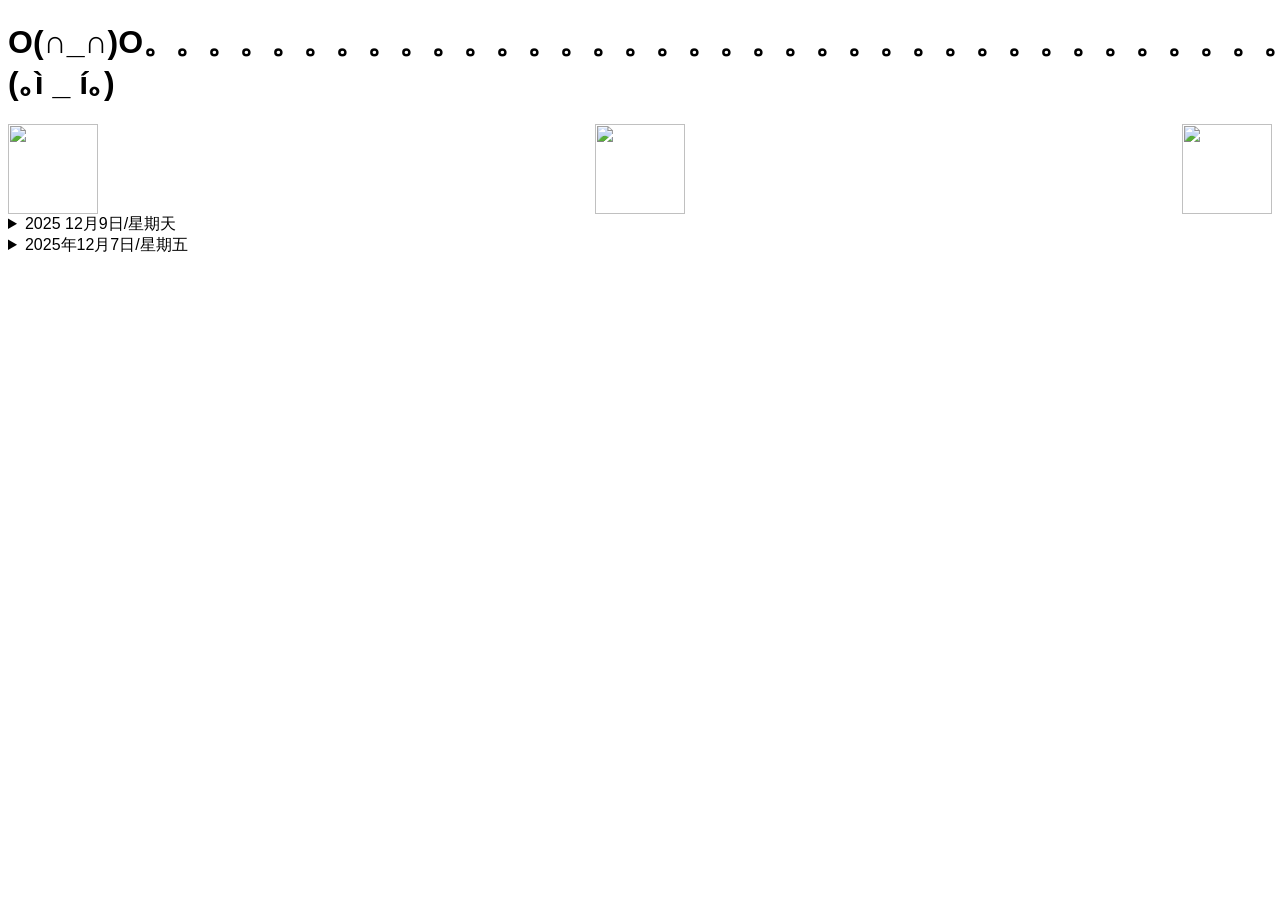
==== index.html @ e9a63046 "Add links" ====
<!DOCTYPE html>
<html>
  <head>
    <meta charset="UTF-8">
    <meta name="viewport" content="width=device-width, initial-scale=1.0">
    <title>The web site of melo1224dy</title>
    <!-- The style.css file allows you to change the look of your web pages.
         If you include the next line in all your web pages, they will all share the same look.
         This makes it easier to make new pages for your site. -->
    <link href="/style.css" rel="stylesheet" type="text/css" media="all">
    
    <style>
        .container {
            display: flex;
            justify-content: space-between;
        }
    </style>
  </head>
  <body>
    <h1>O(∩_∩)O。。。。。。。。。。。。。。。。。。。。。。。。。。。。。。。。。。。。(｡ì _ í｡)</h1>

    <!-- <div class="slide-right">
    <h2>.............*.......*....**.*.w.**..i*...p*..*.*.***..***.*.**..*..***...*.*.....**....*.*......*...**....*.......*.*...............*......... -&nbsp;</span>
    </div> -->

    <p class="marquee">
      <span>.............*.......*....**.*.～歡迎來到我的網站～.**..*...*..*.*.***..***.*.**..*..***...*.*.....**...*.*.*..*.*......*...**....*.......*.*......*.*...*....*.....*.*...............*.........</span>
    </p>
    <p class="marquee marquee2">
      <span>................*.....*.......*....**.*.welcome...to...my..website~*..***.*.**..*..***...*.*.....**....*.*......*...**....*.......*.*....**.*....*.*...*............*.........</span>
    </p>
    <p class="marquee marquee3">
      <span>................*.....*.......*.*.*.**..*..***...*.*.....**....*.*......*...**....*.......*.*....**.*....*.*...*............*.........</span>
    </p>

    <p class="links">
      <span>
        <a href="https://www.instagram.com/melo1224dy/">Instagram</a>
        <a href="https://www.are.na/melody-chiu">Are.na</a>
        <a href="https://neutuis.tumblr.com/">Tumblr</a>
      </span>
    </p>

    <div class="container">
      <img src="gerber1.JPG" width="90" height="90">
      <img src="gerber2.JPG" width="90" height="90">
      <img src="gerber3.JPG" width="90" height="90">
    </div>

    <details>
      <summary>2025 12月9日/星期天</summary>
      <p>
        今天天氣相對來說比前兩個禮拜涼，對於讀書好風氣。昨天跟 Chia 聊得開開心心的。我們很有默契...發現他講中文時候突然有很多話說！我們聊到我門的<a href="https://chiachunhuang.com/door-work,-2025">妄想</a>，交往史，家庭。
      </p>
      <p>
        好像有「hypomanic 輕躁狂 Qīng zào kuáng」了。越來越容易感覺到了。希望我可以認真的跟自己確認一下。我知道我可以的因為我今年發現我有<a href="https://monotropism.org/">「Autism 自閉症 zì bì zhèng」</a>的時候有開始精良問我自己“好不好嗎？不好的話，那你數要什麼呢？”，感覺到跟人互動真的變得比較輕鬆。現在在問我自己<a href="https://savage.love/lovecast/2024/">“我應不應該跟 Jasmine 拘束聯絡？”</a> Jasmine 是一個在 Feeld 上遇到的女生。她是一個很「forward 主動 zhǔdòng」的一個 Romanian domme。但是她非常的甜而且尊重我的「boundaries 界限 jièxiàn」⁄(⁄ ⁄ ⁄ω⁄ ⁄ ⁄)⁄
      </p>
    </details>

    <details>
      <summary>2025年12月7日/星期五</summary>
      <p>
        今天早上我和媽媽去「boxing 拳擊 quánjí」課程。發現我的體力沒有像我以前的厲害，有點失望。看這自己在鏡子立感覺動作很慢。我的下半身特別弱( ̀⌄ ́)
      </p>
      <p>
        我最近和容思情聊得很開行。 我對她的感情很好；有點太好了...我還跟他聊了才三天而已，就跟他告白了 LOL。 沒事，他知道我是應為今年很心痛因為<a href="https://tiltendermachine.substack.com/p/post-1-3-mes">我的好朋友/「lover 愛人」</a>過世。他還提醒我最主要的是「focus on myself and healing 專注於自我療癒 zhuānzhù yú zìwǒ liáo yù」讓我還跟喜歡她的(~_~;) 我們現在是好朋友。她都會叫我"小🐒" O(∩_∩)O
      </p>
      <p>
        還有什麼事呢。。。我最近情緒好多了因為我有乖乖地吃我的藥。而且我的「routine is consistent 作息時間規律了 zuòxí shíjiān guīlǜ le」。最近我的時間規律包括運動，散步，學中文，學毛筆，通過TEFL學怎麼教英文，「crochet 鉤針編織/鉤邊 gōuzhēn biānzhī / gōu biān」，聽音樂，讀書，吃媽媽的健康飯。
      </p>
      <p>
        我現在在讀邱妙津（Qiu MiaoJin）的書：鱷魚手記（Notes of a Crocodile）。Emmeline 說我寫的作文跟他很像。但或許更準確的說法是，我寫的像他的「translator 翻譯者 fānyì zhě」 <a href="https://worldliteraturetoday.org/2020/summer/exploring-translated-lits-ecosystem-conversation-bonnie-huie-veronica-esposito">Bonnie Huie</a>，因為我的作文是用英文寫的。明天要去台北找 Chia 玩，好期待！他也很喜歡這本書。
      </p>
    </details>


  </body>
</html>
---- style.css ----
/* CSS is how you can add style to your website, such as colors, fonts, and positioning of your
   HTML content. To learn how to do something, just try searching Google for questions like
   "how to change link color." */

body {
  background-color: white;
  color: black;
  font-family: "Arial";
}

li { 
  cursor: pointer;  
}

li:not(:last-child) {
    margin-bottom: 5px;
}

.slide-right {
  width: 100%;
  overflow: hidden;
  margin-left: 100px;
  max-width: 700px;
}

.slide-right h2 {
  animation: 2s slide-right 2s forwards;
    transform:translateX(-30%);
}

@keyframes slide-right {
  to {
    transform:translateX(0);
  }
}

.marquee {
  margin: 0 auto;
  white-space: nowrap;
  overflow: hidden;
  position: absolute;
}

.marquee span {
  display: inline-block;
  padding-left: 100%;
  animation: marquee 40s linear infinite;
}

.marquee2 span {
  animation-delay: 8s;
}

.marquee3 span {
  animation-delay: 20s;
}

.links {
  /* margin: 0 auto; */
  margin-left: 100px;
  white-space: nowrap;
  overflow: hidden;
  position: absolute;
}

.links span {
  display: inline-block;
  padding-left: 100%;
  animation: links 10s linear infinite;
}

@keyframes marquee {
  0% {
    transform: translate(0, 0);
  }
  100% {
    transform: translate(-100%, 0);
  }
}

@keyframes links {
  0% {
    transform: translate(0, 0);
  }
  100% {
    transform: translate(-100%, 0);
  }
}
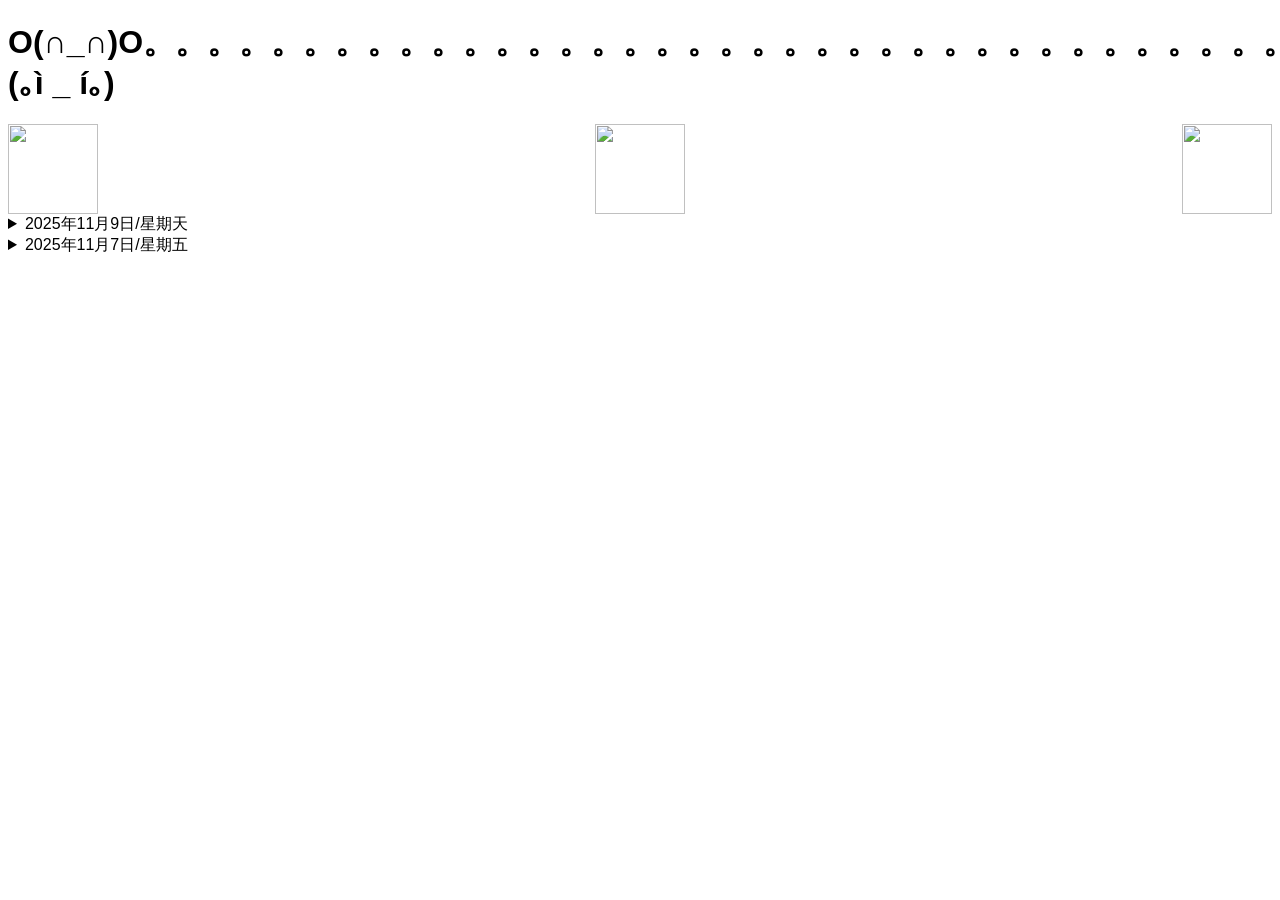
==== commit 161ebe0f: "fix dates" ====
--- a/index.html
+++ b/index.html
@@ -48,7 +48,7 @@
     </div>
 
     <details>
-      <summary>2025 12月9日/星期天</summary>
+      <summary>2025年11月9日/星期天</summary>
       <p>
         今天天氣相對來說比前兩個禮拜涼，對於讀書好風氣。昨天跟 Chia 聊得開開心心的。我們很有默契...發現他講中文時候突然有很多話說！我們聊到我門的<a href="https://chiachunhuang.com/door-work,-2025">妄想</a>，交往史，家庭。
       </p>
@@ -58,7 +58,7 @@
     </details>
 
     <details>
-      <summary>2025年12月7日/星期五</summary>
+      <summary>2025年11月7日/星期五</summary>
       <p>
         今天早上我和媽媽去「boxing 拳擊 quánjí」課程。發現我的體力沒有像我以前的厲害，有點失望。看這自己在鏡子立感覺動作很慢。我的下半身特別弱( ̀⌄ ́)
       </p>
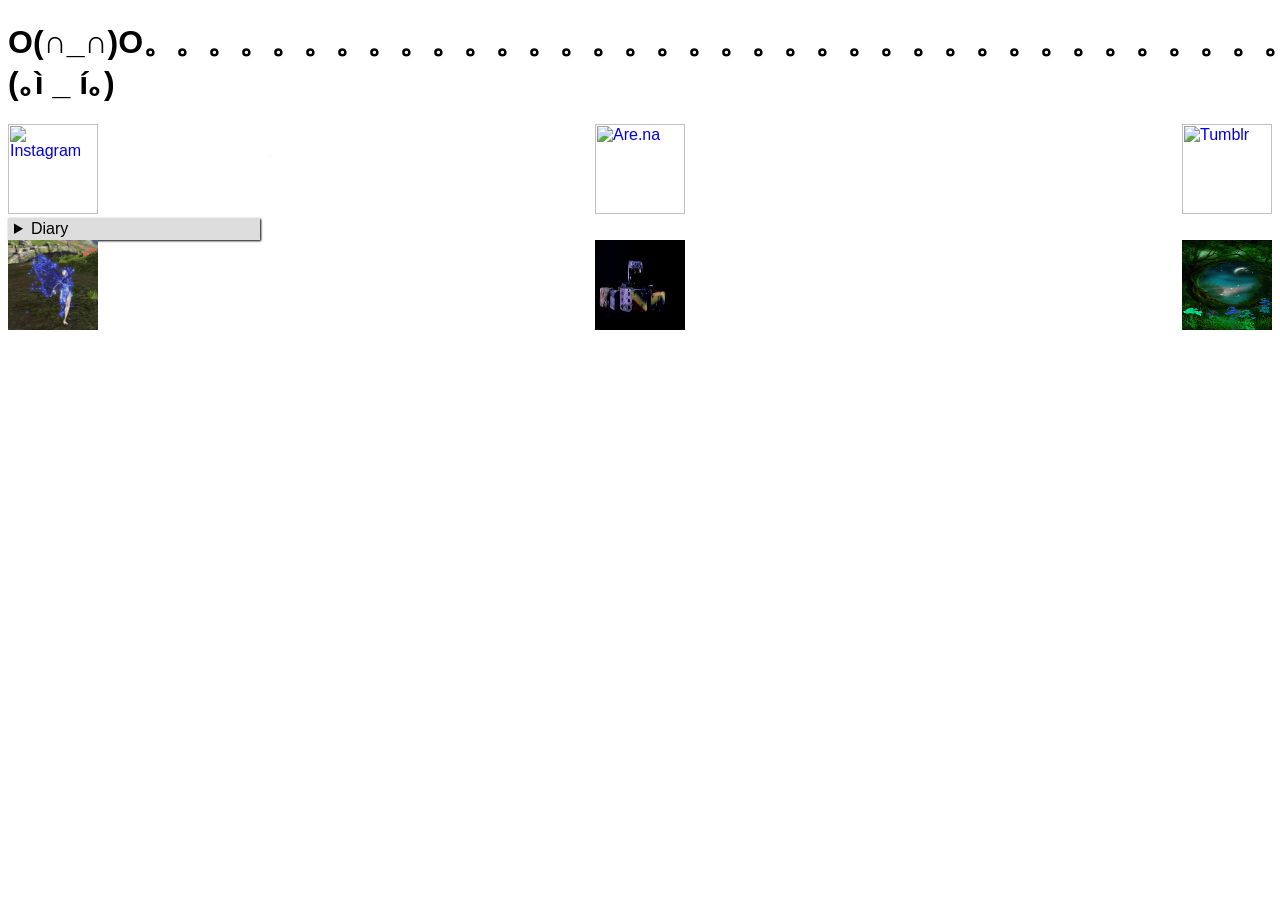
==== commit 3d8f73e5: "Add styling, garden and random view bones" ====
--- a/index.html
+++ b/index.html
@@ -35,43 +35,74 @@
 
     <p class="links">
       <span>
-        <a href="https://www.instagram.com/melo1224dy/">Instagram</a>
-        <a href="https://www.are.na/melody-chiu">Are.na</a>
-        <a href="https://neutuis.tumblr.com/">Tumblr</a>
+        <a href="index.html">Index</a>
+        <a href="random.html">Random</a>
+        <a href="garden.html">Garden</a>
       </span>
     </p>
 
     <div class="container">
-      <img src="gerber1.JPG" width="90" height="90">
-      <img src="gerber2.JPG" width="90" height="90">
-      <img src="gerber3.JPG" width="90" height="90">
+      <div class="brightness-image">
+        <a href="https://www.instagram.com/melo1224dy/"><img src="gerber1.JPG" width="90" height="90" title="Instagram"></a>
+      </div>
+      <div class="brightness-image">
+        <a href="https://www.are.na/melody-chiu"><img src="gerber2.JPG" width="90" height="90" title="Are.na"></a>
+      </div>
+      <div class="brightness-image">
+        <a href="https://neutuis.tumblr.com/"><img src="gerber3.JPG" width="90" height="90" title="Tumblr"></a>
+      </div>
     </div>
 
-    <details>
-      <summary>2025年11月9日/星期天</summary>
-      <p>
-        今天天氣相對來說比前兩個禮拜涼，對於讀書好風氣。昨天跟 Chia 聊得開開心心的。我們很有默契...發現他講中文時候突然有很多話說！我們聊到我門的<a href="https://chiachunhuang.com/door-work,-2025">妄想</a>，交往史，家庭。
-      </p>
-      <p>
-        好像有「hypomanic 輕躁狂 Qīng zào kuáng」了。越來越容易感覺到了。希望我可以認真的跟自己確認一下。我知道我可以的因為我今年發現我有<a href="https://monotropism.org/">「Autism 自閉症 zì bì zhèng」</a>的時候有開始精良問我自己“好不好嗎？不好的話，那你數要什麼呢？”，感覺到跟人互動真的變得比較輕鬆。現在在問我自己<a href="https://savage.love/lovecast/2024/">“我應不應該跟 Jasmine 拘束聯絡？”</a> Jasmine 是一個在 Feeld 上遇到的女生。她是一個很「forward 主動 zhǔdòng」的一個 Romanian domme。但是她非常的甜而且尊重我的「boundaries 界限 jièxiàn」⁄(⁄ ⁄ ⁄ω⁄ ⁄ ⁄)⁄
-      </p>
-    </details>
+    
+    <div class="container">
+      <details>
+        <summary>Diary</summary>
+          <details>
+            <summary>2025年11月9日/星期天</summary>
+            <p>
+              今天天氣相對來說比前兩個禮拜涼，對於讀書好風氣。昨天跟 Chia 聊得開開心心的。我們很有默契...發現他講中文時候突然有很多話說！我們聊到我門的<a href="https://chiachunhuang.com/door-work,-2025">妄想</a>，交往史，家庭。
+            </p>
+            <p>
+              好像有「hypomanic 輕躁狂 Qīng zào kuáng」了。越來越容易感覺到了。希望我可以認真的跟自己確認一下。我知道我可以的因為我今年發現我有<a href="https://monotropism.org/">「Autism 自閉症 zì bì zhèng」</a>的時候有開始精良問我自己“好不好嗎？不好的話，那你數要什麼呢？”，感覺到跟人互動真的變得比較輕鬆。現在在問我自己<a href="https://savage.love/lovecast/2024/">“我應不應該跟 Jasmine 拘束聯絡？”</a> Jasmine 是一個在 Feeld 上遇到的女生。她是一個很「forward 主動 zhǔdòng」的一個 Romanian domme。但是她非常的甜而且尊重我的「boundaries 界限 jièxiàn」⁄(⁄ ⁄ ⁄ω⁄ ⁄ ⁄)⁄
+            </p>
+          </details>
 
-    <details>
-      <summary>2025年11月7日/星期五</summary>
-      <p>
-        今天早上我和媽媽去「boxing 拳擊 quánjí」課程。發現我的體力沒有像我以前的厲害，有點失望。看這自己在鏡子立感覺動作很慢。我的下半身特別弱( ̀⌄ ́)
-      </p>
-      <p>
-        我最近和容思情聊得很開行。 我對她的感情很好；有點太好了...我還跟他聊了才三天而已，就跟他告白了 LOL。 沒事，他知道我是應為今年很心痛因為<a href="https://tiltendermachine.substack.com/p/post-1-3-mes">我的好朋友/「lover 愛人」</a>過世。他還提醒我最主要的是「focus on myself and healing 專注於自我療癒 zhuānzhù yú zìwǒ liáo yù」讓我還跟喜歡她的(~_~;) 我們現在是好朋友。她都會叫我"小🐒" O(∩_∩)O
-      </p>
-      <p>
-        還有什麼事呢。。。我最近情緒好多了因為我有乖乖地吃我的藥。而且我的「routine is consistent 作息時間規律了 zuòxí shíjiān guīlǜ le」。最近我的時間規律包括運動，散步，學中文，學毛筆，通過TEFL學怎麼教英文，「crochet 鉤針編織/鉤邊 gōuzhēn biānzhī / gōu biān」，聽音樂，讀書，吃媽媽的健康飯。
-      </p>
-      <p>
-        我現在在讀邱妙津（Qiu MiaoJin）的書：鱷魚手記（Notes of a Crocodile）。Emmeline 說我寫的作文跟他很像。但或許更準確的說法是，我寫的像他的「translator 翻譯者 fānyì zhě」 <a href="https://worldliteraturetoday.org/2020/summer/exploring-translated-lits-ecosystem-conversation-bonnie-huie-veronica-esposito">Bonnie Huie</a>，因為我的作文是用英文寫的。明天要去台北找 Chia 玩，好期待！他也很喜歡這本書。
-      </p>
-    </details>
+          <details>
+            <summary>2025年11月7日/星期五</summary>
+            <p>
+              今天早上我和媽媽去「boxing 拳擊 quánjí」課程。發現我的體力沒有像我以前的厲害，有點失望。看這自己在鏡子立感覺動作很慢。我的下半身特別弱( ̀⌄ ́)
+            </p>
+            <p>
+              我最近和容思情聊得很開行。 我對她的感情很好；有點太好了...我還跟他聊了才三天而已，就跟他告白了 LOL。 沒事，他知道我是應為今年很心痛因為<a href="https://tiltendermachine.substack.com/p/post-1-3-mes">我的好朋友/「lover 愛人」</a>過世。他還提醒我最主要的是「focus on myself and healing 專注於自我療癒 zhuānzhù yú zìwǒ liáo yù」讓我還跟喜歡她的(~_~;) 我們現在是好朋友。她都會叫我"小🐒" O(∩_∩)O
+            </p>
+            <p>
+              還有什麼事呢。。。我最近情緒好多了因為我有乖乖地吃我的藥。而且我的「routine is consistent 作息時間規律了 zuòxí shíjiān guīlǜ le」。最近我的時間規律包括運動，散步，學中文，學毛筆，通過TEFL學怎麼教英文，「crochet 鉤針編織/鉤邊 gōuzhēn biānzhī / gōu biān」，聽音樂，讀書，吃媽媽的健康飯。
+            </p>
+            <p>
+              我現在在讀邱妙津（Qiu MiaoJin）的書：鱷魚手記（Notes of a Crocodile）。Emmeline 說我寫的作文跟他很像。但或許更準確的說法是，我寫的像他的「translator 翻譯者 fānyì zhě」 <a href="https://worldliteraturetoday.org/2020/summer/exploring-translated-lits-ecosystem-conversation-bonnie-huie-veronica-esposito">Bonnie Huie</a>，因為我的作文是用英文寫的。明天要去台北找 Chia 玩，好期待！他也很喜歡這本書。
+            </p>
+          </details>
+
+      <details>
+        <summary>test-title</summary>
+          <details>
+            <summary>test-summary</summary>
+            <p>
+              test-text
+            </p>
+    </div>
+
+    <div class="container">
+        <div class="brightness-image">
+          <a href="index.html"><img src="fairy.gif" width="90" height="90" title="Go to a Indexeded View"></a>
+        </div>
+        <div class="brightness-image">
+          <a href="random.html"><img src="dice.gif" width="90" height="90" title="Go to a Random Page"></a>
+        </div>
+        <div class="brightness-image">
+          <a href="garden.html"><img src="forest.gif" width="90" height="90" title="Go to Garden View"></a>
+        </div>
+    </div>
 
 
   </body>
--- a/style.css
+++ b/style.css
@@ -69,6 +69,14 @@
   animation: links 10s linear infinite;
 }
 
+.brightness-image {
+    transition: filter 0.3s ease;
+}
+
+.brightness-image:hover {
+    filter: brightness(1.4); /* Increase brightness by 40% */
+}
+
 @keyframes marquee {
   0% {
     transform: translate(0, 0);
@@ -86,3 +94,28 @@
     transform: translate(-100%, 0);
   }
 }
+
+details {
+  width: 80%;
+}
+
+details > summary {
+  padding: 2px 6px;
+  width: 15em;
+  background-color: #dddddd;
+  border: none;
+  box-shadow: 1px 1px 2px rgb(0, 0, 0);
+  cursor: pointer;
+}
+
+details > p {
+  border-radius: 0 0 10px 10px;
+  background-color: #dddddd;
+  padding: 2px 6px;
+  margin: 0;
+  box-shadow: 1px 1px 2px rgb(0, 0, 0);
+}
+
+details:open > summary {
+  background-color: #ccccff;
+}
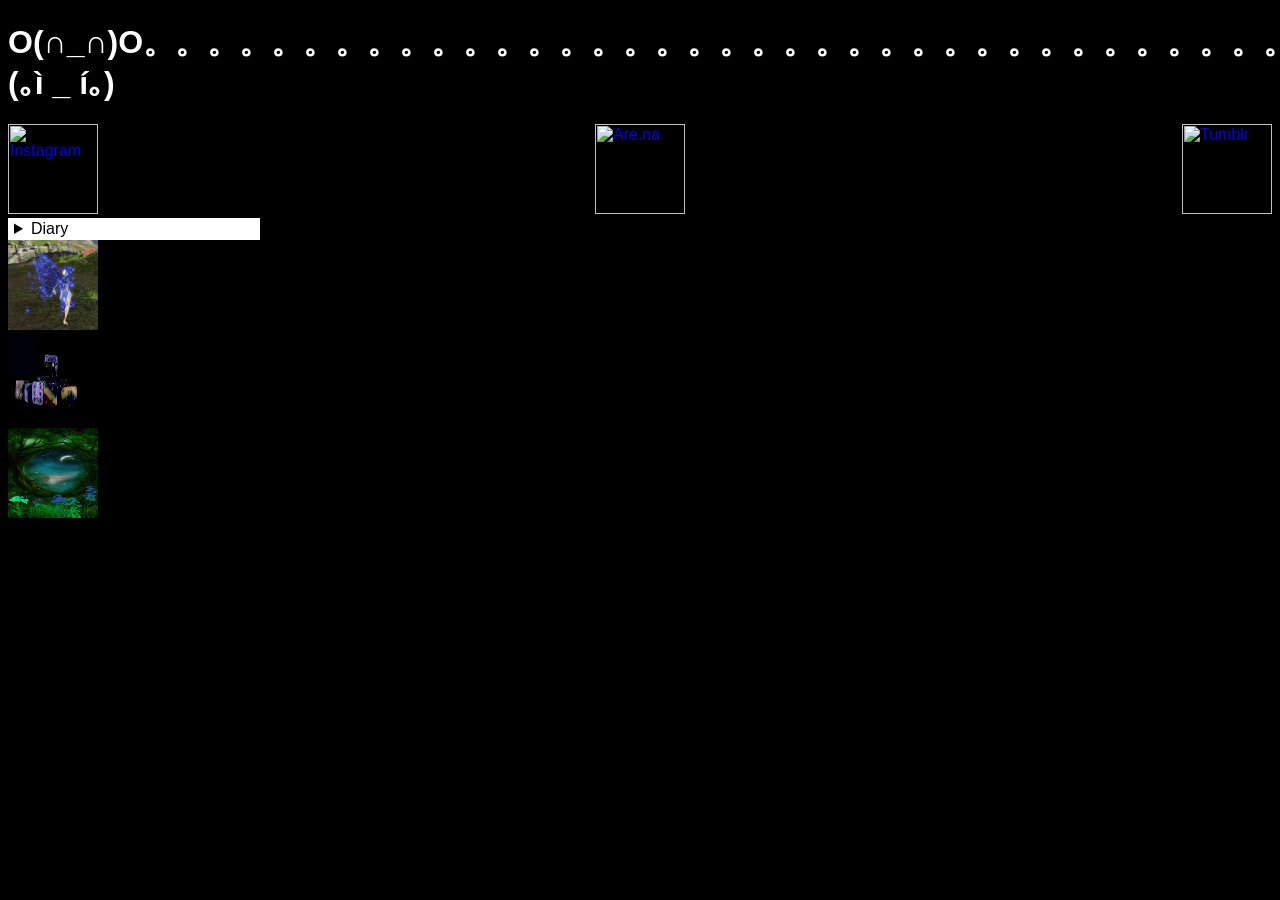
==== commit fa986ad8: "Change to dark mode" ====
--- a/index.html
+++ b/index.html
@@ -93,6 +93,7 @@
     </div>
 
     <div class="container">
+      <div id="view-options">
         <div class="brightness-image">
           <a href="index.html"><img src="fairy.gif" width="90" height="90" title="Go to a Indexeded View"></a>
         </div>
@@ -102,8 +103,8 @@
         <div class="brightness-image">
           <a href="garden.html"><img src="forest.gif" width="90" height="90" title="Go to Garden View"></a>
         </div>
+      </div>
     </div>
-
 
   </body>
 </html>
--- a/style.css
+++ b/style.css
@@ -3,8 +3,8 @@
    "how to change link color." */
 
 body {
-  background-color: white;
-  color: black;
+  background-color: rgb(0, 0, 0);
+  color: rgb(255, 255, 255);
   font-family: "Arial";
 }
 
@@ -102,7 +102,8 @@
 details > summary {
   padding: 2px 6px;
   width: 15em;
-  background-color: #dddddd;
+  background-color: #ffffff;
+  color: rgb(0, 0, 0);
   border: none;
   box-shadow: 1px 1px 2px rgb(0, 0, 0);
   cursor: pointer;
@@ -110,12 +111,21 @@
 
 details > p {
   border-radius: 0 0 10px 10px;
-  background-color: #dddddd;
+  background-color: #ffffff;
+  color: rgb(0, 0, 0);
   padding: 2px 6px;
   margin: 0;
-  box-shadow: 1px 1px 2px rgb(0, 0, 0);
+  box-shadow: 1px 1px 2px rgb(255, 255, 255);
 }
 
 details:open > summary {
-  background-color: #ccccff;
+  background-color: #ccccffd4;
 }
+
+#container {
+    position: relative;
+}
+#view-options {
+    position: relative;
+    bottom: 0;
+}
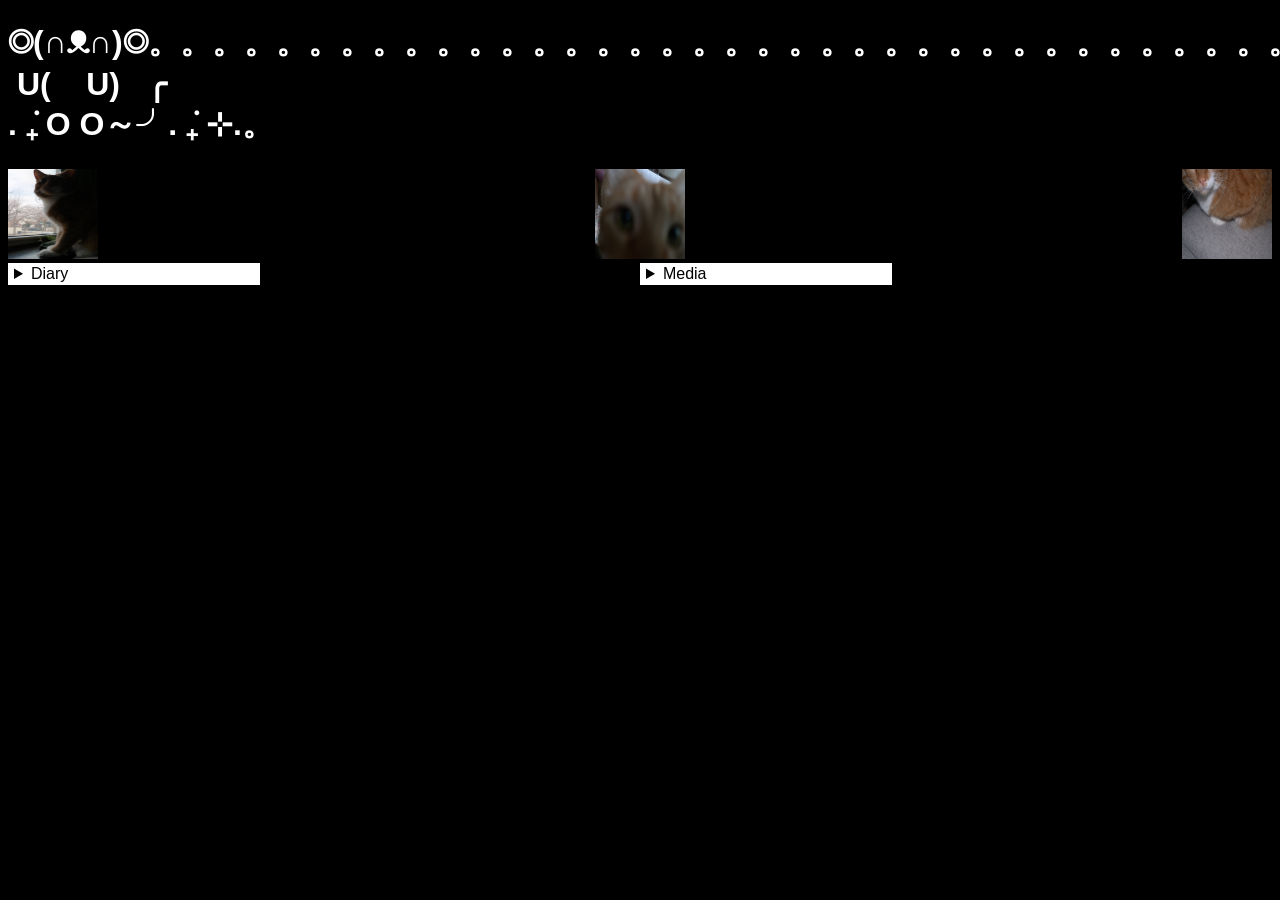
==== commit a8950eca: "add assets dir and make progess on garden view" ====
--- a/index.html
+++ b/index.html
@@ -17,17 +17,16 @@
     </style>
   </head>
   <body>
-    <h1>O(∩_∩)O。。。。。。。。。。。。。。。。。。。。。。。。。。。。。。。。。。。。(｡ì _ í｡)</h1>
-
-    <!-- <div class="slide-right">
-    <h2>.............*.......*....**.*.w.**..i*...p*..*.*.***..***.*.**..*..***...*.*.....**....*.*......*...**....*.......*.*...............*......... -&nbsp;</span>
-    </div> -->
+    <h1>◎(∩ᴥ∩)◎。。。。。。。。。。。。。。。。。。。。。。。。。。。。。。。。。。。。。。。。
+      &nbsp;U(&nbsp; &nbsp; U)&nbsp;&nbsp;&nbsp;╭<br>
+      . ݁₊ O&nbsp;O～╯. ݁₊ ⊹.。
+    </h1>
 
     <p class="marquee">
       <span>.............*.......*....**.*.～歡迎來到我的網站～.**..*...*..*.*.***..***.*.**..*..***...*.*.....**...*.*.*..*.*......*...**....*.......*.*......*.*...*....*.....*.*...............*.........</span>
     </p>
     <p class="marquee marquee2">
-      <span>................*.....*.......*....**.*.welcome...to...my..website~*..***.*.**..*..***...*.*.....**....*.*......*...**....*.......*.*....**.*....*.*...*............*.........</span>
+      <span>................*.....*.......*....**.*.welcome...to...my..website~*..***.*.**..*..***...*.*......*...**....*.......*.*....**.*....*.*...*............*.........</span>
     </p>
     <p class="marquee marquee3">
       <span>................*.....*.......*.*.*.**..*..***...*.*.....**....*.*......*...**....*.......*.*....**.*....*.*...*............*.........</span>
@@ -35,75 +34,102 @@
 
     <p class="links">
       <span>
-        <a href="index.html">Index</a>
-        <a href="random.html">Random</a>
-        <a href="garden.html">Garden</a>
+        <a href="garden.html">Garden View</a> &nbsp;&nbsp;&nbsp;
+        <!-- <a href="random.html">Random Content Generator</a> -->
       </span>
     </p>
 
     <div class="container">
       <div class="brightness-image">
-        <a href="https://www.instagram.com/melo1224dy/"><img src="gerber1.JPG" width="90" height="90" title="Instagram"></a>
+        <a href="https://www.instagram.com/melo1224dy/"><img src="assets/gerber1.JPG" width="90" height="90" title="Instagram"></a>
       </div>
       <div class="brightness-image">
-        <a href="https://www.are.na/melody-chiu"><img src="gerber2.JPG" width="90" height="90" title="Are.na"></a>
+        <a href="https://www.are.na/melody-chiu"><img src="assets/gerber2.JPG" width="90" height="90" title="Are.na"></a>
       </div>
       <div class="brightness-image">
-        <a href="https://neutuis.tumblr.com/"><img src="gerber3.JPG" width="90" height="90" title="Tumblr"></a>
+        <a href="https://neutuis.tumblr.com/"><img src="assets/gerber3.JPG" width="90" height="90" title="Tumblr"></a>
       </div>
     </div>
-
     
     <div class="container">
       <details>
         <summary>Diary</summary>
           <details>
-            <summary>2025年11月9日/星期天</summary>
-            <p>
-              今天天氣相對來說比前兩個禮拜涼，對於讀書好風氣。昨天跟 Chia 聊得開開心心的。我們很有默契...發現他講中文時候突然有很多話說！我們聊到我門的<a href="https://chiachunhuang.com/door-work,-2025">妄想</a>，交往史，家庭。
-            </p>
-            <p>
-              好像有「hypomanic 輕躁狂 Qīng zào kuáng」了。越來越容易感覺到了。希望我可以認真的跟自己確認一下。我知道我可以的因為我今年發現我有<a href="https://monotropism.org/">「Autism 自閉症 zì bì zhèng」</a>的時候有開始精良問我自己“好不好嗎？不好的話，那你數要什麼呢？”，感覺到跟人互動真的變得比較輕鬆。現在在問我自己<a href="https://savage.love/lovecast/2024/">“我應不應該跟 Jasmine 拘束聯絡？”</a> Jasmine 是一個在 Feeld 上遇到的女生。她是一個很「forward 主動 zhǔdòng」的一個 Romanian domme。但是她非常的甜而且尊重我的「boundaries 界限 jièxiàn」⁄(⁄ ⁄ ⁄ω⁄ ⁄ ⁄)⁄
-            </p>
+            <summary>2025</summary>
+            <details>
+              <summary>2025年11月9日/星期天</summary>
+              <p>
+                今天天氣相對來說比前兩個禮拜涼，對於讀書好風氣。昨天跟 Chia 聊得開開心心的。我們很有默契...發現他講中文時候突然有很多話說！
+                我們聊到我門的<a href="https://chiachunhuang.com/door-work,-2025">妄想</a>，交往史，家庭。
+              </p>
+              <p>
+                好像有「hypomanic 輕躁狂 Qīng zào kuáng」了。越來越容易感覺到了。希望我可以認真的跟自己確認一下。我知道我可以的因為我今年發現我有
+                <a href="https://monotropism.org/">「Autism 自閉症 zì bì zhèng」</a>的時候有開始精良問我自己“好不好嗎？不好的話，那你數要什麼呢？”，
+                感覺到跟人互動真的變得比較輕鬆。現在在問我自己<a href="https://savage.love/lovecast/2024/">“我應不應該跟 Jasmine 拘束聯絡？”
+                </a> Jasmine 是一個在 Feeld 上遇到的女生。她是一個很「forward 主動 zhǔdòng」的一個 Romanian domme。
+                但是她非常的甜而且尊重我的「boundaries 界限 jièxiàn」⁄(⁄ ⁄ ⁄ω⁄ ⁄ ⁄)⁄
+              </p>
+            </details>
+
+            <details>
+              <summary>2025年11月7日/星期五</summary>
+              <p>
+                今天早上我和媽媽去「boxing 拳擊 quánjí」課程。發現我的體力沒有像我以前的厲害，有點失望。看這自己在鏡子立感覺動作很慢。我的下半身特別弱( ̀⌄ ́)
+              </p>
+              <p>
+                我最近和容思情聊得很開行。 我對她的感情很好；有點太好了...我還跟他聊了才三天而已，就跟他告白了 LOL。
+                沒事，她知道我是應為今年很心痛因為<a href="https://tiltendermachine.substack.com/p/post-1-3-mes">我的好朋友/「lover 愛人」</a>過世。
+                她還提醒我最主要的是「focus on myself and healing 專注於自我療癒 zhuānzhù yú zìwǒ liáo yù」讓我還更喜歡她的(~_~;) 我們現在是好朋友。
+                她都會叫我"小🐒" O(∩_∩)O
+              </p>
+              <p>
+                還有什麼事呢。。。我最近情緒好多了因為我有乖乖地吃我的藥。而且我的「routine is consistent 作息時間規律了 zuòxí shíjiān guīlǜ le」。
+                最近我的時間規律包括運動，散步，學中文，學毛筆，通過TEFL學怎麼教英文，「crochet 鉤針編織/鉤邊 gōuzhēn biānzhī / gōu biān」，聽音樂，讀書，吃媽媽的健康飯。
+              </p>
+              <p>
+                我現在在讀邱妙津（Qiu MiaoJin）的書：鱷魚手記（Notes of a Crocodile）。Emmeline 說我寫的作文跟他很像。但或許更準確的說法是，我寫的像他的「translator 翻譯者 fānyì zhě」
+                <a href="https://worldliteraturetoday.org/2020/summer/exploring-translated-lits-ecosystem-conversation-bonnie-huie-veronica-esposito">Bonnie Huie</a>，
+                因為我的作文是用英文寫的。明天要去台北找 Chia 玩，好期待！他也很喜歡這本書。
+              </p>
+            </details>
           </details>
-
-          <details>
-            <summary>2025年11月7日/星期五</summary>
-            <p>
-              今天早上我和媽媽去「boxing 拳擊 quánjí」課程。發現我的體力沒有像我以前的厲害，有點失望。看這自己在鏡子立感覺動作很慢。我的下半身特別弱( ̀⌄ ́)
-            </p>
-            <p>
-              我最近和容思情聊得很開行。 我對她的感情很好；有點太好了...我還跟他聊了才三天而已，就跟他告白了 LOL。 沒事，他知道我是應為今年很心痛因為<a href="https://tiltendermachine.substack.com/p/post-1-3-mes">我的好朋友/「lover 愛人」</a>過世。他還提醒我最主要的是「focus on myself and healing 專注於自我療癒 zhuānzhù yú zìwǒ liáo yù」讓我還跟喜歡她的(~_~;) 我們現在是好朋友。她都會叫我"小🐒" O(∩_∩)O
-            </p>
-            <p>
-              還有什麼事呢。。。我最近情緒好多了因為我有乖乖地吃我的藥。而且我的「routine is consistent 作息時間規律了 zuòxí shíjiān guīlǜ le」。最近我的時間規律包括運動，散步，學中文，學毛筆，通過TEFL學怎麼教英文，「crochet 鉤針編織/鉤邊 gōuzhēn biānzhī / gōu biān」，聽音樂，讀書，吃媽媽的健康飯。
-            </p>
-            <p>
-              我現在在讀邱妙津（Qiu MiaoJin）的書：鱷魚手記（Notes of a Crocodile）。Emmeline 說我寫的作文跟他很像。但或許更準確的說法是，我寫的像他的「translator 翻譯者 fānyì zhě」 <a href="https://worldliteraturetoday.org/2020/summer/exploring-translated-lits-ecosystem-conversation-bonnie-huie-veronica-esposito">Bonnie Huie</a>，因為我的作文是用英文寫的。明天要去台北找 Chia 玩，好期待！他也很喜歡這本書。
-            </p>
-          </details>
+      </details>
 
       <details>
-        <summary>test-title</summary>
+        <summary>Media</summary>
           <details>
-            <summary>test-summary</summary>
-            <p>
-              test-text
-            </p>
-    </div>
+            <summary>2025</summary>
+            <details>
+              <summary>▷ 海街diary (Our Little Sister) - Hirokazu Kore-eda</summary>
+              <p>
+                currently watching...
+              </p>
+            </details>
 
-    <div class="container">
-      <div id="view-options">
-        <div class="brightness-image">
-          <a href="index.html"><img src="fairy.gif" width="90" height="90" title="Go to a Indexeded View"></a>
-        </div>
-        <div class="brightness-image">
-          <a href="random.html"><img src="dice.gif" width="90" height="90" title="Go to a Random Page"></a>
-        </div>
-        <div class="brightness-image">
-          <a href="garden.html"><img src="forest.gif" width="90" height="90" title="Go to Garden View"></a>
-        </div>
-      </div>
+            <details>
+              <summary>⊹ Notes of a Crocodile</summary>
+              <p>
+                It's a wonder how I can be a Taiwanese lesbian who has not experienced being a crocodile hiding in human skin. I'm very grateful for the Internet
+                and for being blessed with a wonderful, open-minded mother who accepts me for who I am. And a father who accepts me too, though he doesn't ask <del>too
+                many questions</del> any questions at all. And the bravery to be myself loudly. And the discernment to take calculated risks.
+              </p>
+            </details>
+
+            <details>
+              <summary>♪ 吉他手 (Groupies) - 陳綺貞 (Cheer Chen)</summary>
+              <p>
+                currenly listening...
+              </p>
+            </details>
+
+            <details>
+              <summary>♪ 沒有毛的熊 (Hairless Bear) - 壞女兒 (Bad Daughter) </summary>
+              <p>
+                這個是容思情跟我介紹的「album 專輯 zhuānjí」。我最喜歡的一首歌是第九首：“飄”。It has such a sweet melody, I never would've guessed what the song is really about.
+              </p>
+          </details>
+        </details>
+      </details>
     </div>
 
   </body>
--- a/style.css
+++ b/style.css
@@ -38,17 +38,18 @@
   margin: 0 auto;
   white-space: nowrap;
   overflow: hidden;
-  position: absolute;
+  /* position: absolute; */
 }
 
 .marquee span {
   display: inline-block;
   padding-left: 100%;
   animation: marquee 40s linear infinite;
+  position: absolute;
 }
 
 .marquee2 span {
-  animation-delay: 8s;
+  animation-delay: 10s;
 }
 
 .marquee3 span {
@@ -96,7 +97,7 @@
 }
 
 details {
-  width: 80%;
+  width: 90%;
 }
 
 details > summary {
@@ -122,10 +123,14 @@
   background-color: #ccccffd4;
 }
 
-#container {
-    position: relative;
+#mail {
+  position: fixed;
+  bottom: 250px;
+  right: 100px;
 }
-#view-options {
-    position: relative;
-    bottom: 0;
+
+#diary {
+  position: fixed;
+  bottom: 35px;
+  right: 220px;
 }
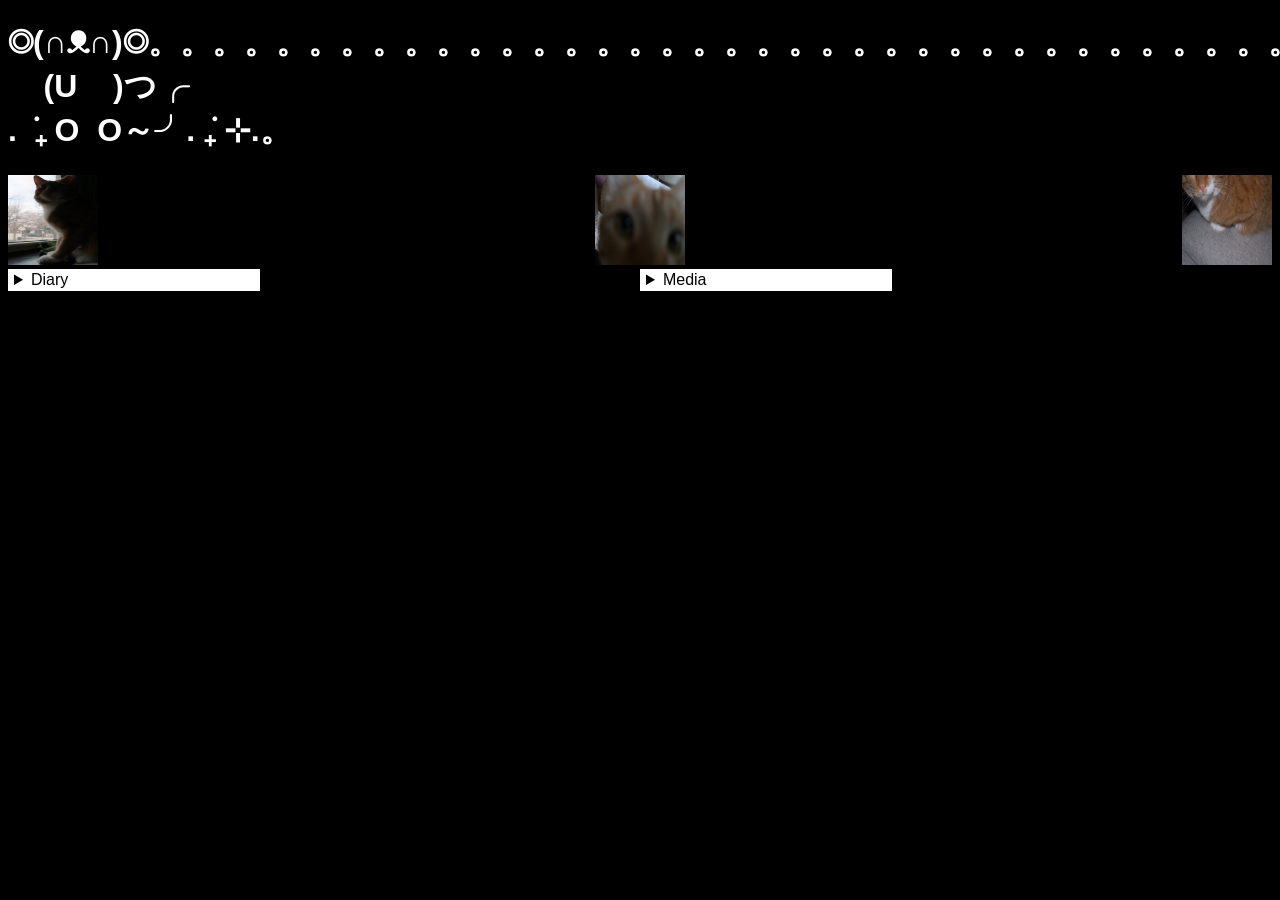
==== commit 652a5a00: "Update diary, attempt mailbox placement fix" ====
--- a/index.html
+++ b/index.html
@@ -18,8 +18,8 @@
   </head>
   <body>
     <h1>◎(∩ᴥ∩)◎。。。。。。。。。。。。。。。。。。。。。。。。。。。。。。。。。。。。。。。。
-      &nbsp;U(&nbsp; &nbsp; U)&nbsp;&nbsp;&nbsp;╭<br>
-      . ݁₊ O&nbsp;O～╯. ݁₊ ⊹.。
+      &nbsp;&nbsp;&nbsp; (U&nbsp; &nbsp; )つ╭<br>
+      . ݁ ₊ O&nbsp; O～╯. ݁₊ ⊹.。
     </h1>
 
     <p class="marquee">
@@ -34,8 +34,7 @@
 
     <p class="links">
       <span>
-        <a href="garden.html">Garden View</a> &nbsp;&nbsp;&nbsp;
-        <!-- <a href="random.html">Random Content Generator</a> -->
+        <a href="garden.html">Garden</a> &nbsp;&nbsp;&nbsp;
       </span>
     </p>
 
@@ -56,18 +55,34 @@
         <summary>Diary</summary>
           <details>
             <summary>2025</summary>
+
+            <details>
+              <summary>2025年12月11日/星期二</summary>
+              <p>
+                我發現前幾天..我在設計我的網站時進入了<a href="https://www.bilibili.com/video/BV1ru4y1o7z7?buvid=XU83C818D2BC4F4673FF2880027CF75277A79&from_spmid=playlist.playlist-detail.0.0&is_story_h5=false&mid=JYzMoo6ahFvkiNXuim8CHg%3D%3D&plat_id=116&
+                share_from=ugc&share_medium=android&share_plat=android&share_session_id=04a530e4-6301-46c8-87bd-2dea43f964e1&share_source=WEIXIN&share_tag=s_i&spmid=united.player-video-detail.0.0&timestamp=1762782204&unique_k=47KhIxE&up_id=15484273">
+                心流狀態</a>。看看我嗑爆此多久。我還不知道我的生活到底要往哪一個方向走。我認識兩個妄想過的人。一個需要3個月康復，一個需要3年。需要3年的是因為他第一次妄想後，過了幾個月又復發了。第二次還更復炸。看看醫生有什麼意見，我再來決定要回美國還是搬回來台灣。
+              </p>
+              <p>
+                結果我不需要單行Jasmine的這件事情。我們不「compatible 合拍 hépāi」的/我們的興趣並不一致。他只喜歡MFF，我是拉拉。這是好事。她是「aggressive 挑釁的 tiǎoxìn de」，我有點嚇到。剛剛好配合我的subsiding wave of hypomania。
+                I sensed that messaging with her was risky sexual behavior on my part due to being <a href="https://music.youtube.com/playlist?list=OLAK5uy_muY3sZz_bPKYuLgpQT-XpRkJlg5Ic73dw&si=5yncs-EeHrDmbtJ4">“bipolar”</a>.
+                Lately everyone is advising me against using clinical labels, but I find it genuinely can be helpful to identify psychological conditions that give rise to certain habits and tendencies.
+                Whether or not I choose to describe my life experiences as “hibernation”/“depression” or “zoomies”/“mania”, it’s all the same. The important thing is to receive input
+                from a medical professional before you get yourself into a <a href="https://en.wikipedia.org/wiki/Ant_mill">death spiral</a>. I believe that I probably experienced weed-and-mania—induced psychosis.
+                It’s important to remain in a state of awareness of my tendencies, while not letting labels restrict me or encourage me to think of
+                myself as a “sick/crazy person” as an excuse for my behaviors. My actions that affect myself and others around me are entirely my own.
+              </p>
+            </details>
+
             <details>
               <summary>2025年11月9日/星期天</summary>
               <p>
-                今天天氣相對來說比前兩個禮拜涼，對於讀書好風氣。昨天跟 Chia 聊得開開心心的。我們很有默契...發現他講中文時候突然有很多話說！
-                我們聊到我門的<a href="https://chiachunhuang.com/door-work,-2025">妄想</a>，交往史，家庭。
+                今天天氣相對來說比前兩個禮拜涼，對於讀書好風氣。昨天跟 Chia 聊得開開心心的。我們很有默契...發現他講中文時候突然有很多話說！我們聊到我門的<a href="https://chiachunhuang.com/door-work,-2025">妄想</a>，交往史，家庭。
               </p>
               <p>
-                好像有「hypomanic 輕躁狂 Qīng zào kuáng」了。越來越容易感覺到了。希望我可以認真的跟自己確認一下。我知道我可以的因為我今年發現我有
-                <a href="https://monotropism.org/">「Autism 自閉症 zì bì zhèng」</a>的時候有開始精良問我自己“好不好嗎？不好的話，那你數要什麼呢？”，
-                感覺到跟人互動真的變得比較輕鬆。現在在問我自己<a href="https://savage.love/lovecast/2024/">“我應不應該跟 Jasmine 拘束聯絡？”
-                </a> Jasmine 是一個在 Feeld 上遇到的女生。她是一個很「forward 主動 zhǔdòng」的一個 Romanian domme。
-                但是她非常的甜而且尊重我的「boundaries 界限 jièxiàn」⁄(⁄ ⁄ ⁄ω⁄ ⁄ ⁄)⁄
+                好像有「hypomanic 輕躁狂 Qīng zào kuáng」了。越來越容易感覺到了。希望我可以認真的跟自己確認一下。我知道我可以的因為我今年發現我有<a href="https://monotropism.org/">「Autism 自閉症 zì bì zhèng」
+                </a>的時候有開始精良問我自己“好不好嗎？不好的話，那你數要什麼呢？”，感覺到跟人互動真的變得比較輕鬆。現在在問我自己<a href="https://savage.love/lovecast/2024/">“我應不應該跟 Jasmine 拘束聯絡？”
+                </a> Jasmine 是一個在 Feeld 上遇到的女生。她是一個很「forward 主動 zhǔdòng」的一個 Romanian domme。但是她非常的甜而且尊重我的「boundaries 界限 jièxiàn」⁄(⁄ ⁄ ⁄ω⁄ ⁄ ⁄)⁄
               </p>
             </details>
 
@@ -77,10 +92,8 @@
                 今天早上我和媽媽去「boxing 拳擊 quánjí」課程。發現我的體力沒有像我以前的厲害，有點失望。看這自己在鏡子立感覺動作很慢。我的下半身特別弱( ̀⌄ ́)
               </p>
               <p>
-                我最近和容思情聊得很開行。 我對她的感情很好；有點太好了...我還跟他聊了才三天而已，就跟他告白了 LOL。
-                沒事，她知道我是應為今年很心痛因為<a href="https://tiltendermachine.substack.com/p/post-1-3-mes">我的好朋友/「lover 愛人」</a>過世。
-                她還提醒我最主要的是「focus on myself and healing 專注於自我療癒 zhuānzhù yú zìwǒ liáo yù」讓我還更喜歡她的(~_~;) 我們現在是好朋友。
-                她都會叫我"小🐒" O(∩_∩)O
+                我最近和容思情聊得很開行。 我對她的感情很好；有點太好了...我還跟他聊了才三天而已，就跟他告白了 LOL。沒事，她知道我是應為今年很心痛因為<a href="https://tiltendermachine.substack.com/p/post-1-3-mes">我的好朋友/「lover 愛人」</a>過世。
+                她還提醒我最主要的是「focus on myself and healing 專注於自我療癒 zhuānzhù yú zìwǒ liáo yù」讓我還更喜歡她的(~_~;) 我們現在是好朋友。她都會叫我"小🐒" O(∩_∩)O
               </p>
               <p>
                 還有什麼事呢。。。我最近情緒好多了因為我有乖乖地吃我的藥。而且我的「routine is consistent 作息時間規律了 zuòxí shíjiān guīlǜ le」。
@@ -118,14 +131,15 @@
             <details>
               <summary>♪ 吉他手 (Groupies) - 陳綺貞 (Cheer Chen)</summary>
               <p>
-                currenly listening...
+                currently listening...
               </p>
             </details>
 
             <details>
               <summary>♪ 沒有毛的熊 (Hairless Bear) - 壞女兒 (Bad Daughter) </summary>
               <p>
-                這個是容思情跟我介紹的「album 專輯 zhuānjí」。我最喜歡的一首歌是第九首：“飄”。It has such a sweet melody, I never would've guessed what the song is really about.
+                這個是容思情跟我介紹的「album 專輯 zhuānjí」。我最喜歡的一首歌是第九首：“飄”。It has such a sweet melody, I never would've guessed what the song is really about (Jumping down from a tall building,
+                passing through the clouds, raindrops falling and touching my body, and the wind blowing past me, I spread my arms wide, like a child.). Also...what a cute bear ʕ •ᴥ•ʔ This one, I sent to two friends.
               </p>
           </details>
         </details>
--- a/style.css
+++ b/style.css
@@ -127,6 +127,8 @@
   position: fixed;
   bottom: 250px;
   right: 100px;
+  width: 80px;
+  height: 30px;
 }
 
 #diary {
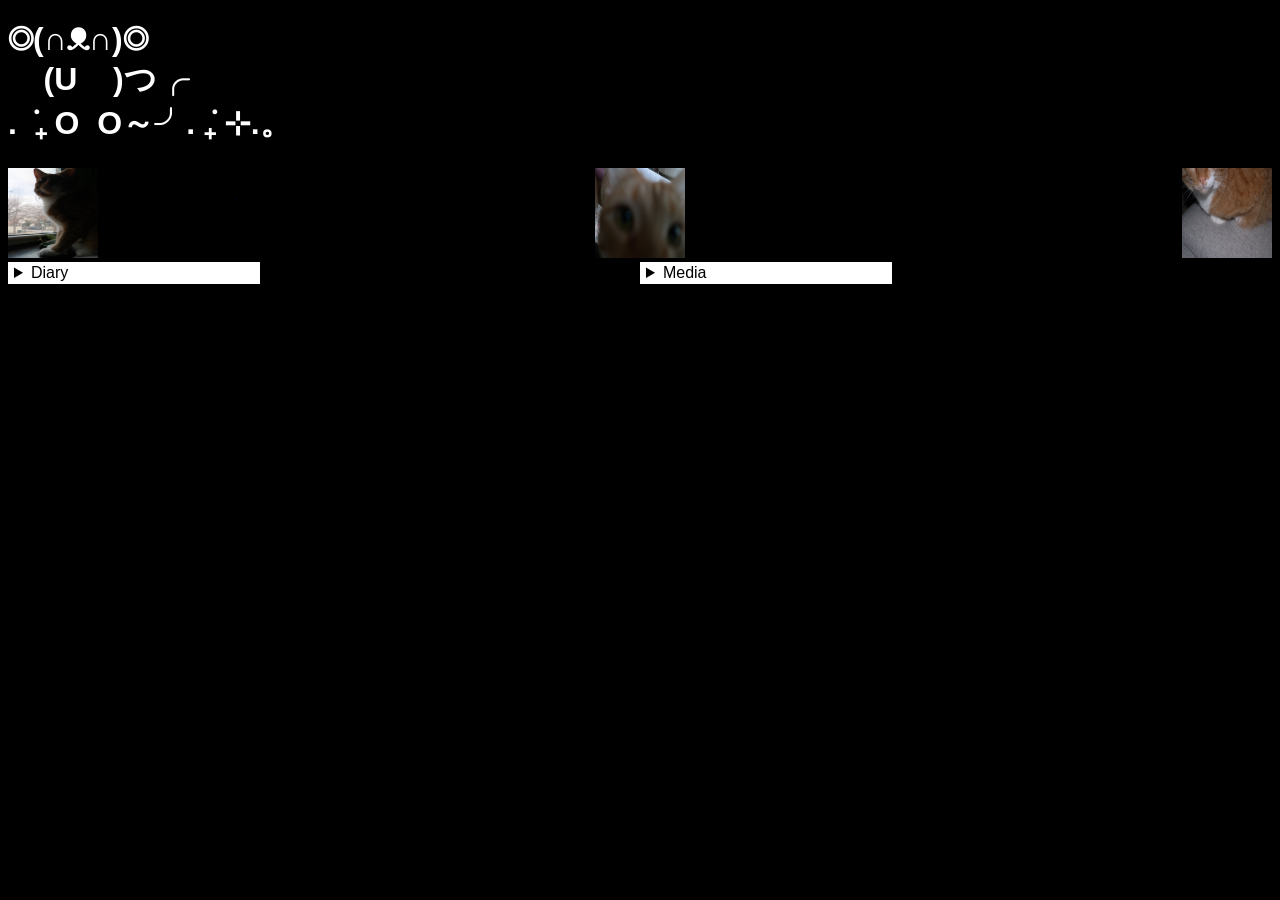
==== commit 8a173cb4: "Add media content, more gifs to garden" ====
--- a/index.html
+++ b/index.html
@@ -17,24 +17,24 @@
     </style>
   </head>
   <body>
-    <h1>◎(∩ᴥ∩)◎。。。。。。。。。。。。。。。。。。。。。。。。。。。。。。。。。。。。。。。。
+    <h1>◎(∩ᴥ∩)◎<br>
       &nbsp;&nbsp;&nbsp; (U&nbsp; &nbsp; )つ╭<br>
       . ݁ ₊ O&nbsp; O～╯. ݁₊ ⊹.。
     </h1>
 
     <p class="marquee">
-      <span>.............*.......*....**.*.～歡迎來到我的網站～.**..*...*..*.*.***..***.*.**..*..***...*.*.....**...*.*.*..*.*......*...**....*.......*.*......*.*...*....*.....*.*...............*.........</span>
+      <span>.............*.......*....**.*.～歡迎來到我的網站～.**..*...*..*.*.***.*.*......*...**....*.......*......*.*...*....*.....*.*...............*.........</span>
     </p>
     <p class="marquee marquee2">
       <span>................*.....*.......*....**.*.welcome...to...my..website~*..***.*.**..*..***...*.*......*...**....*.......*.*....**.*....*.*...*............*.........</span>
     </p>
     <p class="marquee marquee3">
-      <span>................*.....*.......*.*.*.**..*..***...*.*.....**....*.*......*...**....*.......*.*....**.*....*.*...*............*.........</span>
+      <span>................*.....*.......*.*****..***...*.*.....♪(´ε｀ )*......*...**....*.......*.*....**.*....*.*...*............*.........</span>
     </p>
 
     <p class="links">
       <span>
-        <a href="garden.html">Garden</a> &nbsp;&nbsp;&nbsp;
+        <a href="garden.html">Visit my garden</a> &nbsp;&nbsp;&nbsp;
       </span>
     </p>
 
@@ -92,7 +92,7 @@
                 今天早上我和媽媽去「boxing 拳擊 quánjí」課程。發現我的體力沒有像我以前的厲害，有點失望。看這自己在鏡子立感覺動作很慢。我的下半身特別弱( ̀⌄ ́)
               </p>
               <p>
-                我最近和容思情聊得很開行。 我對她的感情很好；有點太好了...我還跟他聊了才三天而已，就跟他告白了 LOL。沒事，她知道我是應為今年很心痛因為<a href="https://tiltendermachine.substack.com/p/post-1-3-mes">我的好朋友/「lover 愛人」</a>過世。
+                我最近和容思情聊得很開行。 我對她的感情很好；有點太好了...我還跟他聊了才三天而已，就跟他告白了 LOL。沒事，we're good friends now. 她知道我是應為今年很心痛因為<a href="https://tiltendermachine.substack.com/p/post-1-3-mes">我的好朋友/「lover 愛人」</a>過世。
                 她還提醒我最主要的是「focus on myself and healing 專注於自我療癒 zhuānzhù yú zìwǒ liáo yù」讓我還更喜歡她的(~_~;) 我們現在是好朋友。她都會叫我"小🐒" O(∩_∩)O
               </p>
               <p>
@@ -112,19 +112,40 @@
         <summary>Media</summary>
           <details>
             <summary>2025</summary>
-            <details>
-              <summary>▷ 海街diary (Our Little Sister) - Hirokazu Kore-eda</summary>
-              <p>
-                currently watching...
-              </p>
-            </details>
 
             <details>
-              <summary>⊹ Notes of a Crocodile</summary>
+              <summary>♪ 沒有毛的熊 (Hairless Bear) - 壞女兒 (Bad Daughter) </summary>
+              <p>
+                這個是容思情跟我介紹的「album 專輯 zhuānjí」。Taiwanese indie twee. 讓我想起了我的初戀 Remie, who loved the innocent and adorable Belle and Sebastian.
+                The "Bad Girls" wrote their emotional stories into simple songs, bathed in lazy sunlight. There is a website to purchase their CD which compares them to a tasty sponge cake.
+                It also reminds me of one of my favorite people I've met so far in life who tells me she's only listening to 'my little airport' since last winter.
+                She says it's the only music she can stomach when she's feeling low. If I had to pick only one album to listen to for a whole year, it may be this one.<br><br>
+                
+                我最喜歡的一首歌是第九首：“飄”。It has such a sweet melody, I never would've guessed what the song is really about (Jumping down from a tall building,
+                passing through the clouds, raindrops falling and touching my body, and the wind blowing past me, I spread my arms wide, like a child).
+                Also...what a cute bear ʕ •ᴥ•ʔ This one, I sent to two friends. I'm not sure they liked it so much hahahaha if they did, they didn't say much.
+                I compulsively shared it with them...to be honest, I have no idea what their music taste is like.
+              </p>
+          </details>
+
+            <details>
+              <summary>⊹ 鱷魚手記 (Notes of a Crocodile) - 邱妙津 (Qiu Miaojin)</summary>
               <p>
                 It's a wonder how I can be a Taiwanese lesbian who has not experienced being a crocodile hiding in human skin. I'm very grateful for the Internet
                 and for being blessed with a wonderful, open-minded mother who accepts me for who I am. And a father who accepts me too, though he doesn't ask <del>too
-                many questions</del> any questions at all. And the bravery to be myself loudly. And the discernment to take calculated risks.
+                many questions</del> any questions at all. And the bravery to be myself loudly. And the discernment to take calculated risks.<br><br>
+
+                I can't read this book without thinking of the new friend who shared it with me. She has two copies of the book, one in English and one in Chinese. She's observing how it's
+                been translated and practicing Chinese this way. She directly inspired me to realize a dream of being a translator. Between my mom and I, maybe professionally. She also indirectly
+                inspired me to move back home to Taiwan to learn more easily and to spend more precious time with my mother. She's also someone who pains me to think about. Because we shared a very strange night
+                that started off with us existing in two very different realities. Naturally, with a friend who you have great synergy with, you reach a point in the night where you meet at the edge.
+                We happened to meet at the peak of my psychosis and I thought she knew that she was saving me from KMS. She thought that she was just hanging out with a new friend.
+                What happened at the edge is something that I've fixated on apparently. I can't help but to bring it up everytime I relapse (enter hypomania) and spam-text her to apologize
+                profusely. No matter how hard I tried to move on from it, it comes over me like a breakout of hives. It doesn't help me and at the same time feels like
+                salvation to read a passage in Notes of a Crocodile that perfectly captures my psyche that night, in the form of Meng Sheng and Chu Kuang. After all,
+                I am a Taiwanese lesbian and Qiu MiaoJin is a wonderful writer and knows human nature very intimately. I'm also a metaphor-lover and suicidal. Not in a
+                serious way, just in a growing-pains way. The older I get, the more I realize I'm always experiencing my childhood, teenage, and adult years all at once.
+                All mixed up together in a nice, warm soup of confusion.
               </p>
             </details>
 
@@ -136,12 +157,12 @@
             </details>
 
             <details>
-              <summary>♪ 沒有毛的熊 (Hairless Bear) - 壞女兒 (Bad Daughter) </summary>
+              <summary>▷ 海街diary (Our Little Sister) - これえだ ひろかず (Hirokazu Kore-eda)</summary>
               <p>
-                這個是容思情跟我介紹的「album 專輯 zhuānjí」。我最喜歡的一首歌是第九首：“飄”。It has such a sweet melody, I never would've guessed what the song is really about (Jumping down from a tall building,
-                passing through the clouds, raindrops falling and touching my body, and the wind blowing past me, I spread my arms wide, like a child.). Also...what a cute bear ʕ •ᴥ•ʔ This one, I sent to two friends.
+                currently watching...
               </p>
-          </details>
+            </details>
+
         </details>
       </details>
     </div>
--- a/style.css
+++ b/style.css
@@ -49,11 +49,11 @@
 }
 
 .marquee2 span {
-  animation-delay: 10s;
+  animation-delay: 12s;
 }
 
 .marquee3 span {
-  animation-delay: 20s;
+  animation-delay: 23s;
 }
 
 .links {
@@ -123,16 +123,50 @@
   background-color: #ccccffd4;
 }
 
+#mysticalcrystal {
+  position: fixed;
+  bottom: 30px;
+  right: 80px;
+}
+
+#dragongold {
+  position: fixed;
+  top: 50px;
+  left: 30px;
+}
+
 #mail {
   position: fixed;
   bottom: 250px;
   right: 100px;
-  width: 80px;
-  height: 30px;
 }
 
-#diary {
+#TravChir {
   position: fixed;
-  bottom: 35px;
-  right: 220px;
+  top: 210px;
+  left: 330px;
 }
+
+#tamas10 {
+  position: fixed;
+  top: 100px;
+  right: 130px;
+}
+
+#kitty3d {
+  position: fixed;
+  bottom: 100px;
+  left: 10px;
+}
+
+#aniHAMSTER {
+  position: fixed;
+  top: 380px;
+  left: 250px;
+}
+
+#monkey {
+  position: fixed;
+  bottom: 100px;
+  left: 20px;
+}
